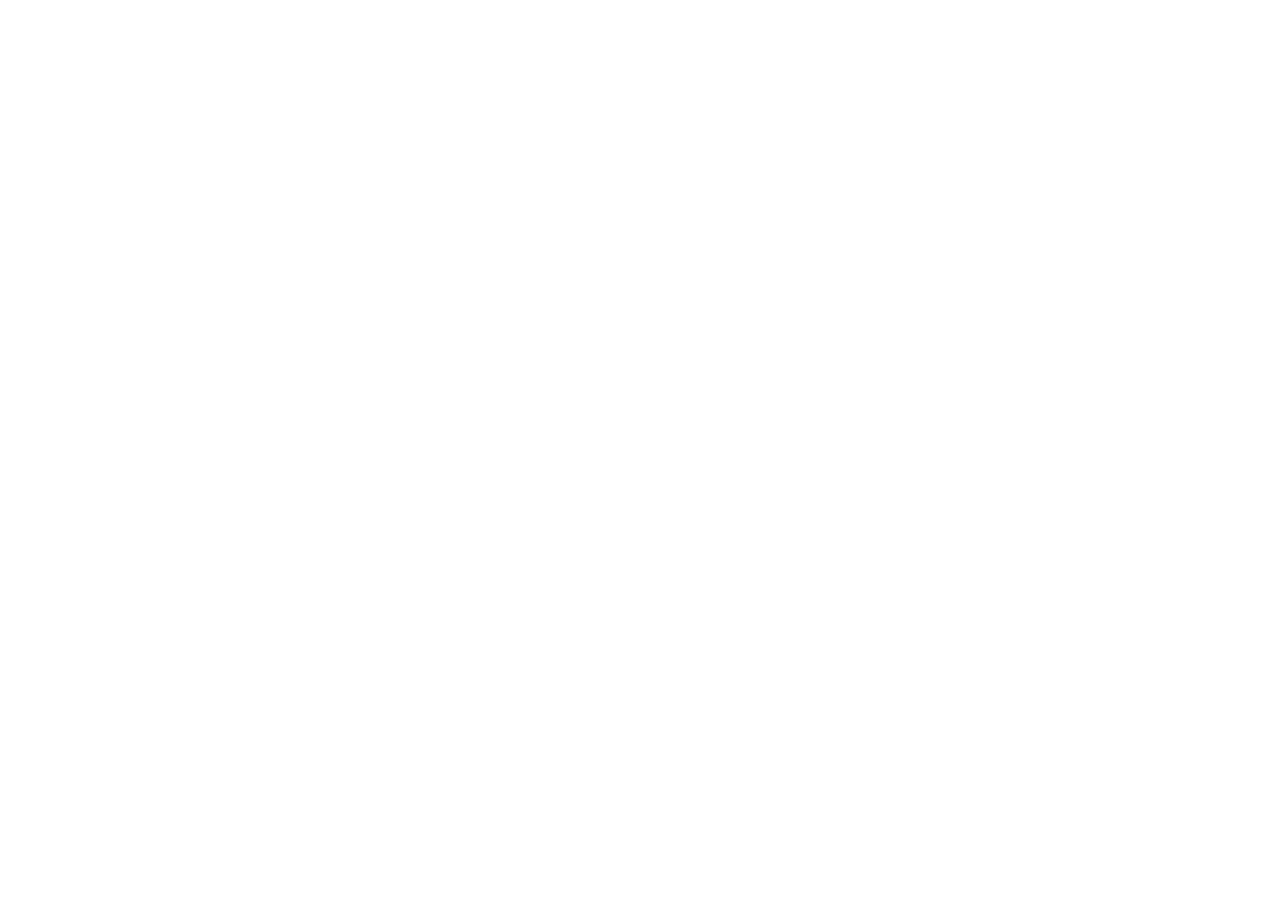
==== page/about.html @ bf70a5d6 "first commit" ====
<!DOCTYPE html>
<html lang="en">
  <head>
    <meta charset="UTF-8" />
    <meta http-equiv="X-UA-Compatible" content="IE=edge" />
    <meta name="viewport" content="width=device-width, initial-scale=1.0" />
    <link rel="stylesheet" href="/style/about.css" />
    <title>GADGET WORLD</title>
  </head>
  <body>
    <script src="/js/about.js"></script>
  </body>
</html>
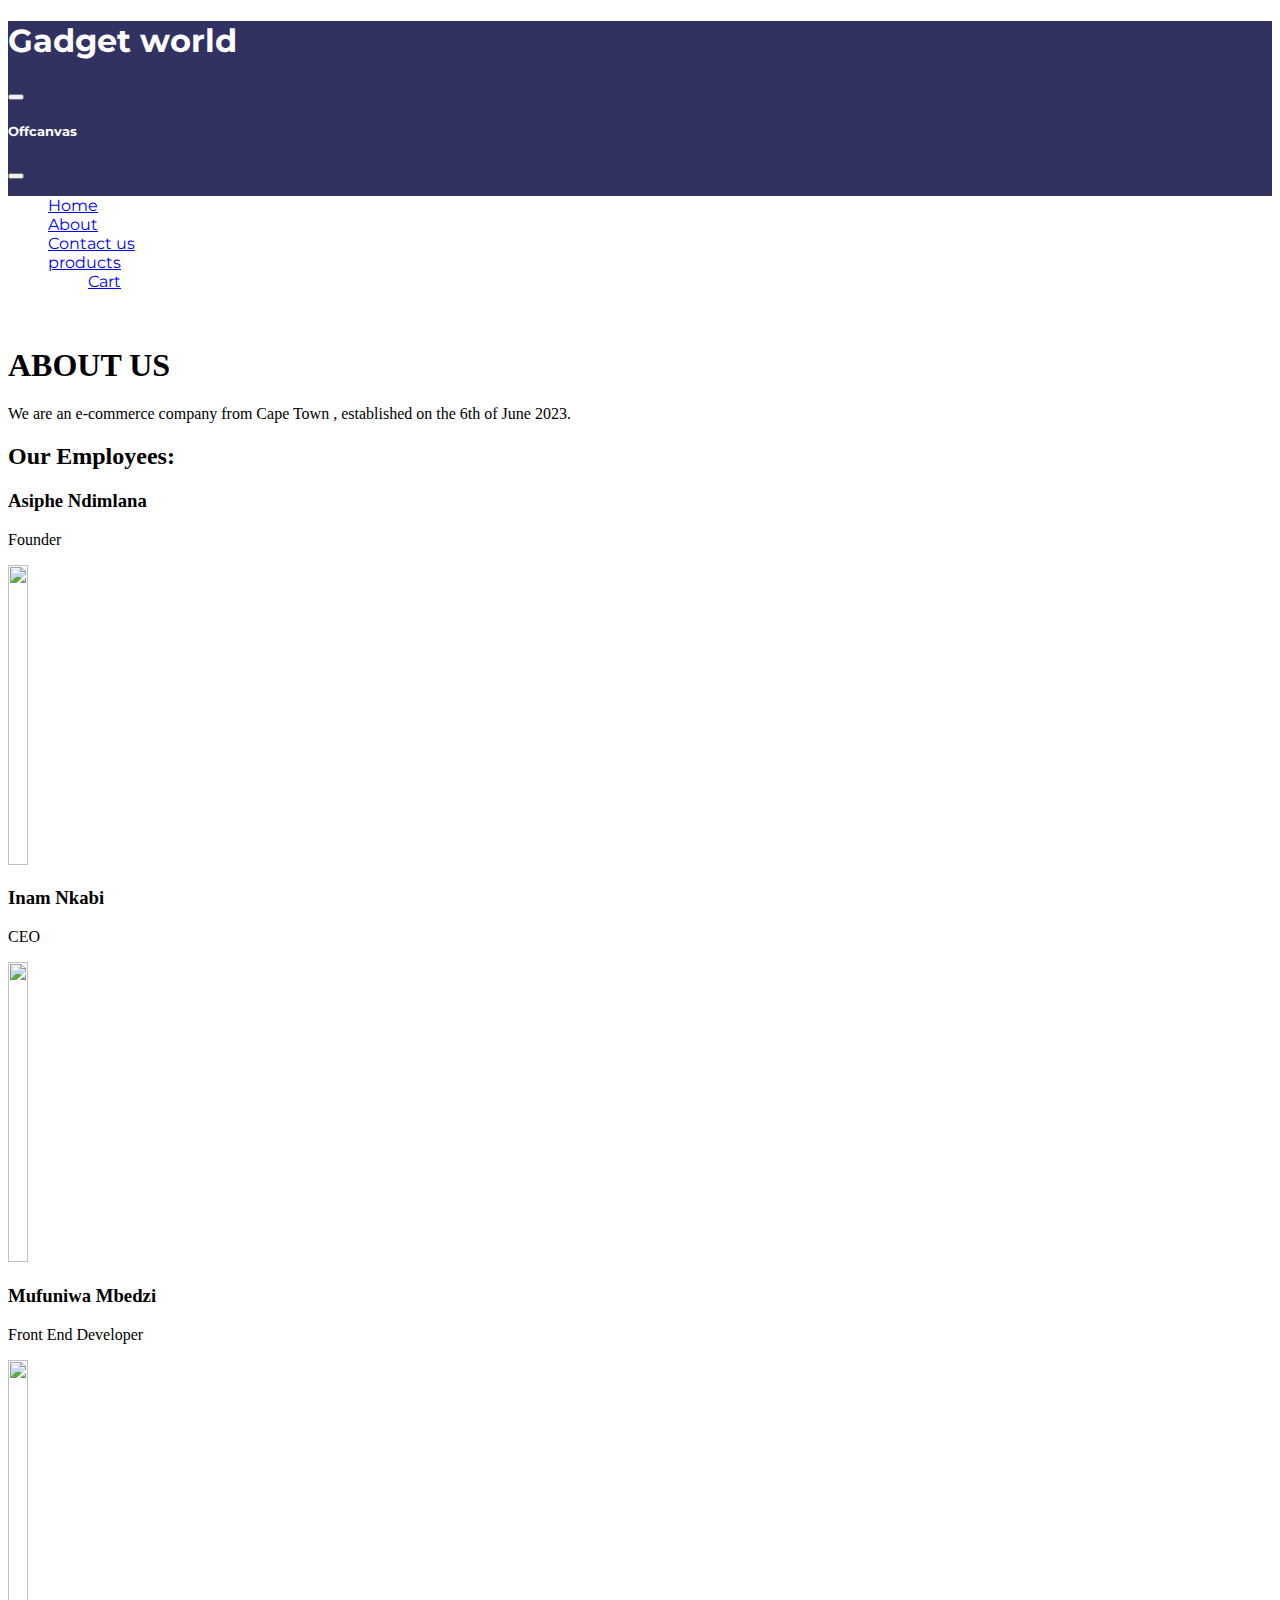
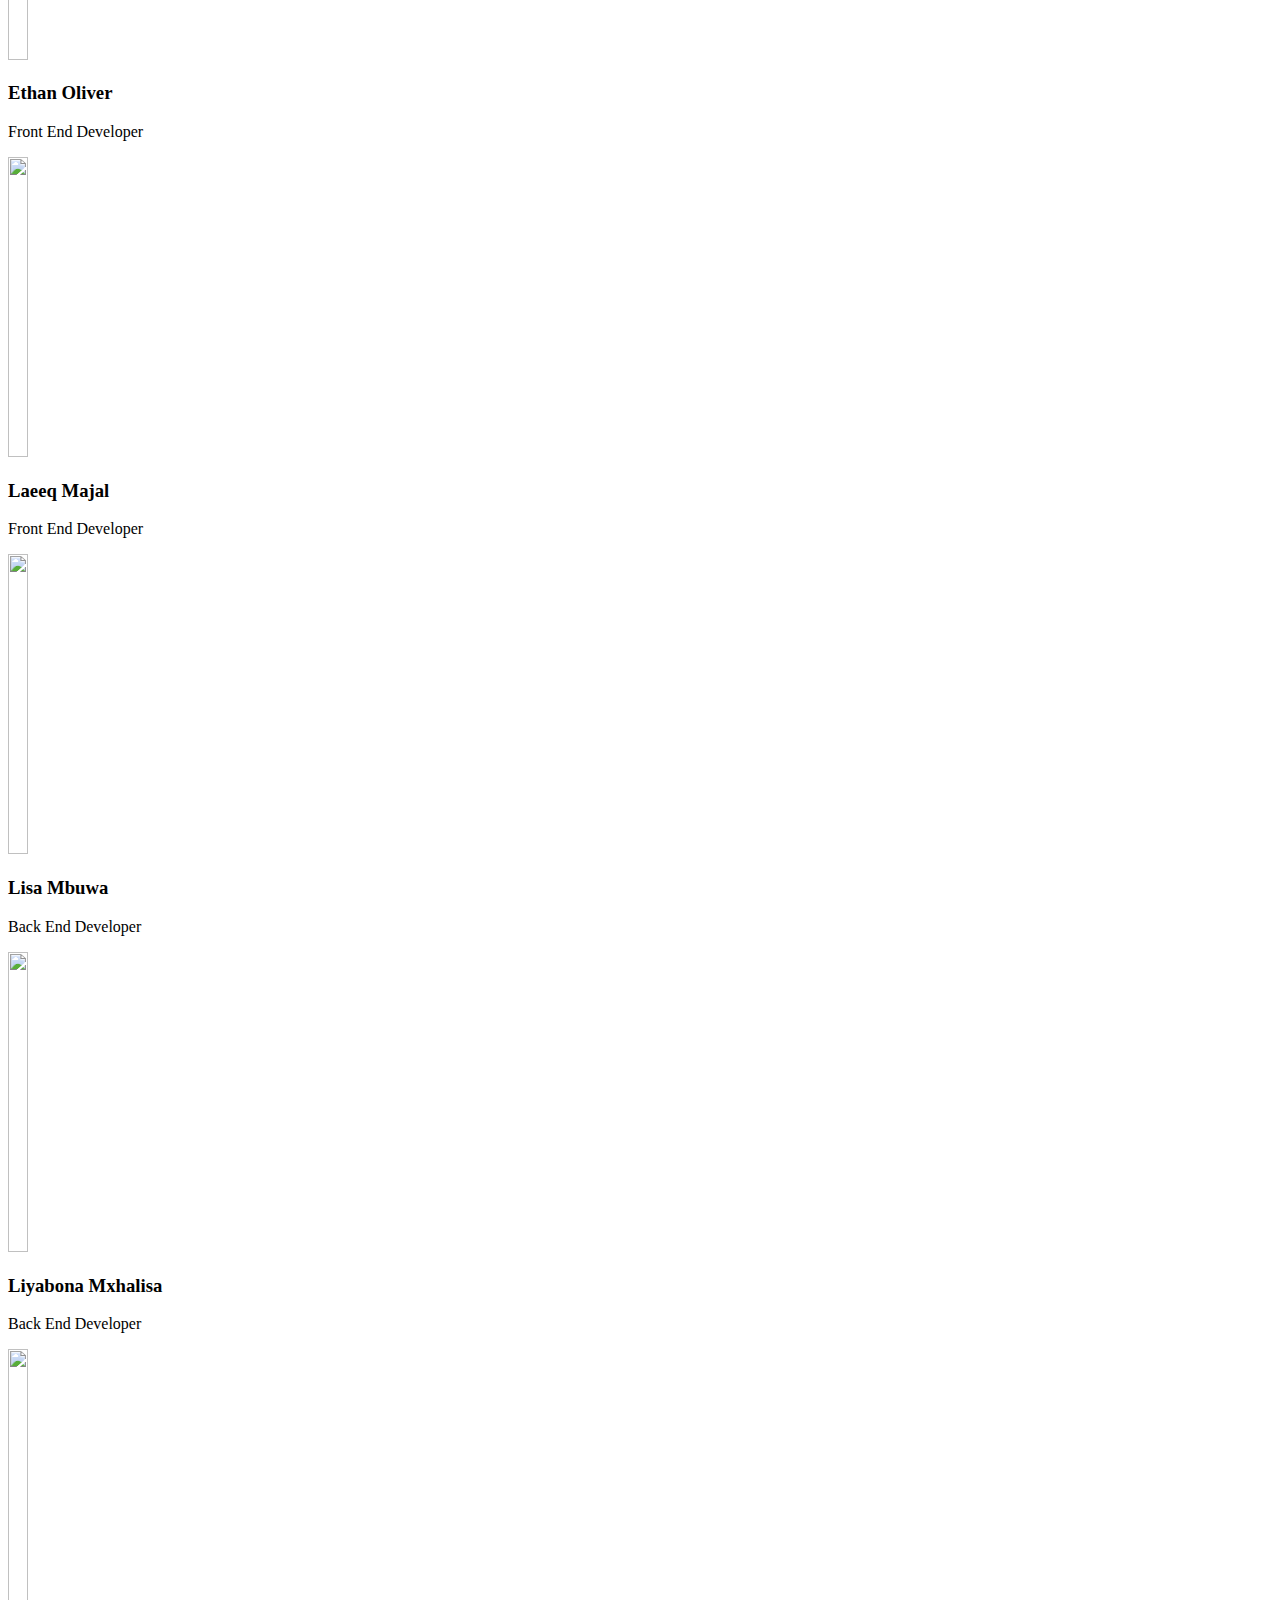
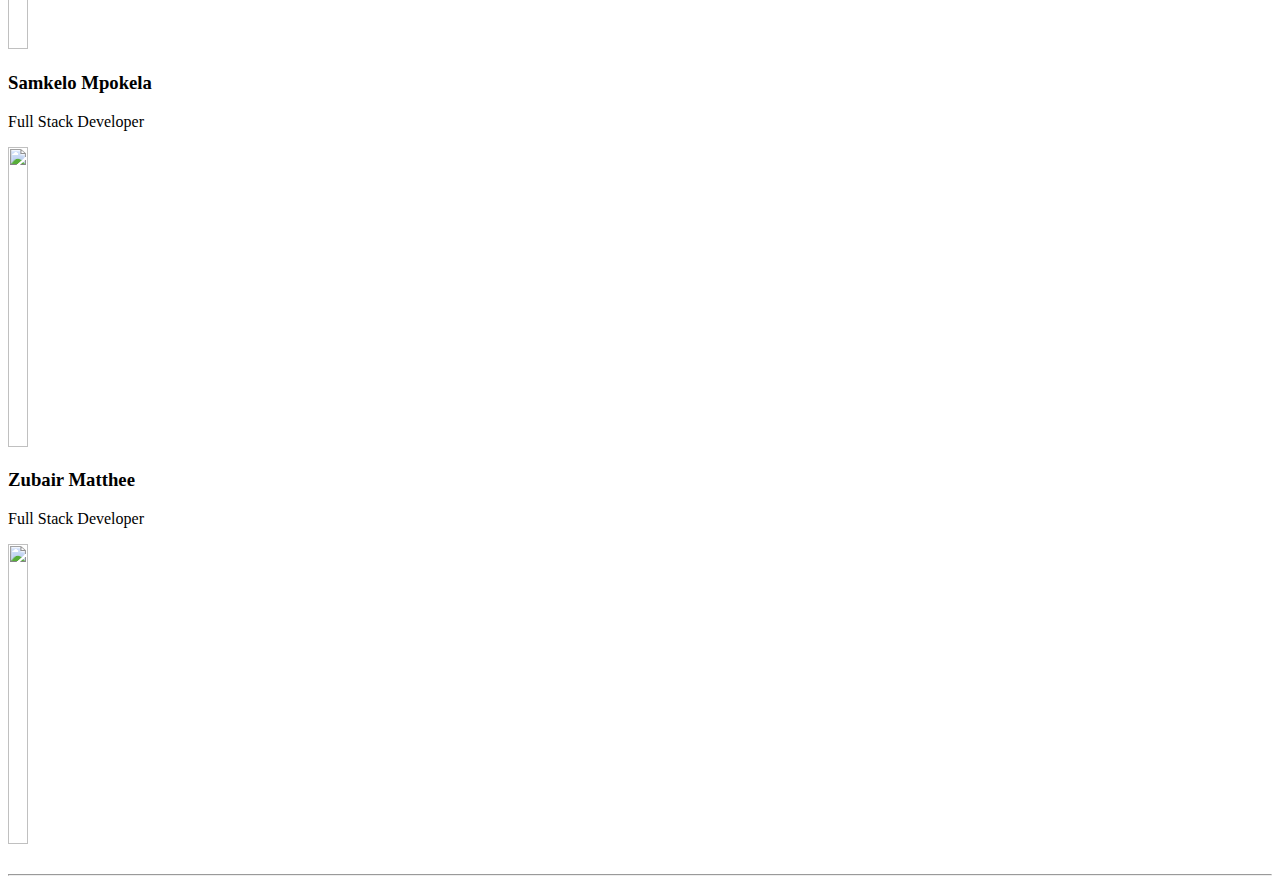
==== commit 099607a8: "about" ====
--- a/page/about.html
+++ b/page/about.html
@@ -5,9 +5,170 @@
     <meta http-equiv="X-UA-Compatible" content="IE=edge" />
     <meta name="viewport" content="width=device-width, initial-scale=1.0" />
     <link rel="stylesheet" href="/style/about.css" />
+    <link
+      href="https://cdn.jsdelivr.net/npm/bootstrap@5.3.0/dist/css/bootstrap.min.css"
+      rel="stylesheet"
+      integrity="sha384-9ndCyUaIbzAi2FUVXJi0CjmCapSmO7SnpJef0486qhLnuZ2cdeRhO02iuK6FUUVM"
+      crossorigin="anonymous"
+    />
     <title>GADGET WORLD</title>
   </head>
-  <body>
+  <body class="bg-body-tertiary text-white">
+    <header>
+      <nav class="navbar sticky-top  p-2 m-2 navigation bg-primary">
+        <div class="container-fluid">
+          <h1 class="h-1 swift-up-text">Gadget world</h1>
+          <button
+            class="navbar-toggler"
+            type="button"
+            data-bs-toggle="offcanvas"
+            data-bs-target="#offcanvasNavbar"
+            aria-controls="offcanvasNavbar"
+            aria-label="Toggle navigation"
+          >
+            <span class="navbar-toggler-icon"></span>
+          </button>
+          <div
+            class="offcanvas offcanvas-end"
+            tabindex="-1"
+            id="offcanvasNavbar"
+            aria-labelledby="offcanvasNavbarLabel"
+          >
+            <div class="offcanvas-header">
+              <h5 class="offcanvas-title" id="offcanvasNavbarLabel">
+                Offcanvas
+              </h5>
+              <button
+                type="button"
+                class="btn-close"
+                data-bs-dismiss="offcanvas"
+                aria-label="Close"
+              ></button>
+            </div>
+            <div class="offcanvas-body">
+              <ul class="navbar-nav justify-content-end flex-grow-1 pe-3">
+                <li class="nav-item">
+                  <a
+                    class="nav-link active"
+                    aria-current="page"
+                    href="/index.html"
+                    >Home</a
+                  >
+                </li>
+                <li class="nav-item">
+                  <a class="nav-link active" href="/page/about.html">About</a>
+                </li>
+                <li class="nav-item">
+                  <a class="nav-link active" href="/page/contact.html"
+                    >Contact us</a
+                  >
+                </li>
+                <li class="nav-item dropdown">
+                  <a
+                    class="nav-link dropdown-toggle"
+                    href="/page/products.html"
+                    role="button"
+                    data-bs-toggle="dropdown"
+                    aria-expanded="false"
+                  >
+                    products
+                  </a>
+                  <ul class="dropdown-menu">
+                    <li>
+                      <a class="dropdown-item" href="/page/cart.html">Cart</a>
+                    </li>
+                  </ul>
+                </li>
+              </ul>
+            </div>
+          </div>
+        </div>
+      </nav>
+    </header>
+
+    <br />
+    <h1 class="text-black text-center">ABOUT US</h1>
+    <p>
+      We are an e-commerce company from Cape Town , established on the 6th of
+      June 2023.
+    </p>
+    <h2>Our Employees:</h2>
+    <div class="us row justify-content-evenly"></div>
+    <br />
+
+
+    <hr class="my-4" />
+    <footer class="bg-dark text-center text-white">
+      <!-- Grid container -->
+      <div class="container">
+        <!-- Section: Social media -->
+        <section>
+          <!-- Facebook -->
+          <a
+            class="btn btn-outline-light btn-floating m-1"
+            href="#!"
+            role="button"
+            ><i class="fab fa-facebook-f"></i
+          ></a>
+
+          <!-- Twitter -->
+          <a
+            class="btn btn-outline-light btn-floating m-1"
+            href="#!"
+            role="button"
+            ><i class="fab fa-twitter"></i
+          ></a>
+
+          <!-- Google -->
+          <a
+            class="btn btn-outline-light btn-floating m-1"
+            href="#!"
+            role="button"
+            ><i class="fab fa-google"></i
+          ></a>
+
+          <!-- Instagram -->
+          <a
+            class="btn btn-outline-light btn-floating m-1"
+            href="#!"
+            role="button"
+            ><i class="fab fa-instagram"></i
+          ></a>
+
+          <!-- Linkedin -->
+          <a
+            class="btn btn-outline-light btn-floating m-1"
+            href="#!"
+            role="button"
+            ><i class="fab fa-linkedin-in"></i
+          ></a>
+
+          <!-- Github -->
+          <a
+            class="btn btn-outline-light btn-floating m-1"
+            href="#!"
+            role="button"
+            ><i class="fab fa-github"></i
+          ></a>
+        </section>
+        <!-- Section: Social media -->
+      </div>
+      <!-- Grid container -->
+    </footer>
+    <script
+      src="https://kit.fontawesome.com/a076d05399.js"
+      crossorigin="anonymous"
+    ></script>
     <script src="/js/about.js"></script>
+    <script src="https://unpkg.com/aos@2.3.1/dist/aos.js"></script>
+    <script
+      src="https://kit.fontawesome.com/95273b878a.js"
+      crossorigin="anonymous"
+    ></script>
+    <script
+      src="https://cdn.jsdelivr.net/npm/bootstrap@5.3.0/dist/js/bootstrap.bundle.min.js"
+      integrity="sha384-geWF76RCwLtnZ8qwWowPQNguL3RmwHVBC9FhGdlKrxdiJJigb/j/68SIy3Te4Bkz"
+      crossorigin="anonymous"
+    ></script>
   </body>
 </html>
--- a/style/about.css
+++ b/style/about.css
@@ -0,0 +1,65 @@
+@import url("https://fonts.googleapis.com/css2?family=Montserrat&display=swap");
+.employees {
+  /* padding: 5px; */
+  /* box-shadow: 0 4px 10px rgba(130, 127, 127, 0.3); */
+  border-radius: 10px;
+}
+body {
+  overflow-x: hidden !important;
+}
+
+/* Media Query for 700px screen width */
+/* @media (max-width: 700px) {
+
+
+  .employees {
+    width: 100%;
+    max-width: none;
+    min-width: none;
+  }
+} */
+
+
+.card {
+  background-color: white !important;
+  color: black !important;
+  width: 400px !important;
+}
+@media screen and (max-width: 420px) {
+    .card {
+        background-color: white !important;
+        color: black !important;
+        width: 300px !important;
+      }
+}
+@media screen and (max-width: 310px) {
+    .card {
+        background-color: white !important;
+        color: black !important;
+        width: 290px !important;
+      }
+}
+img {
+  width: fit-content !important;
+  height: 300px !important;
+}
+
+.navbar.sticky-top.p-2.m-2.navigation.bg-primary {
+  background-color: rgb(50, 50, 98) !important;
+  color: white !important;
+  font-family: "Montserrat", sans-serif;
+}
+.offcanvas-body {
+  background-color: white !important;
+  color: white !important;
+  font-family: "Montserrat", sans-serif;
+}
+.nav-item {
+  background-color: white !important;
+  color: white !important;
+  font-family: "Montserrat", sans-serif;
+}
+.offcanvas-header {
+  background-color: rgb(50, 50, 98) !important;
+  color: white !important;
+}
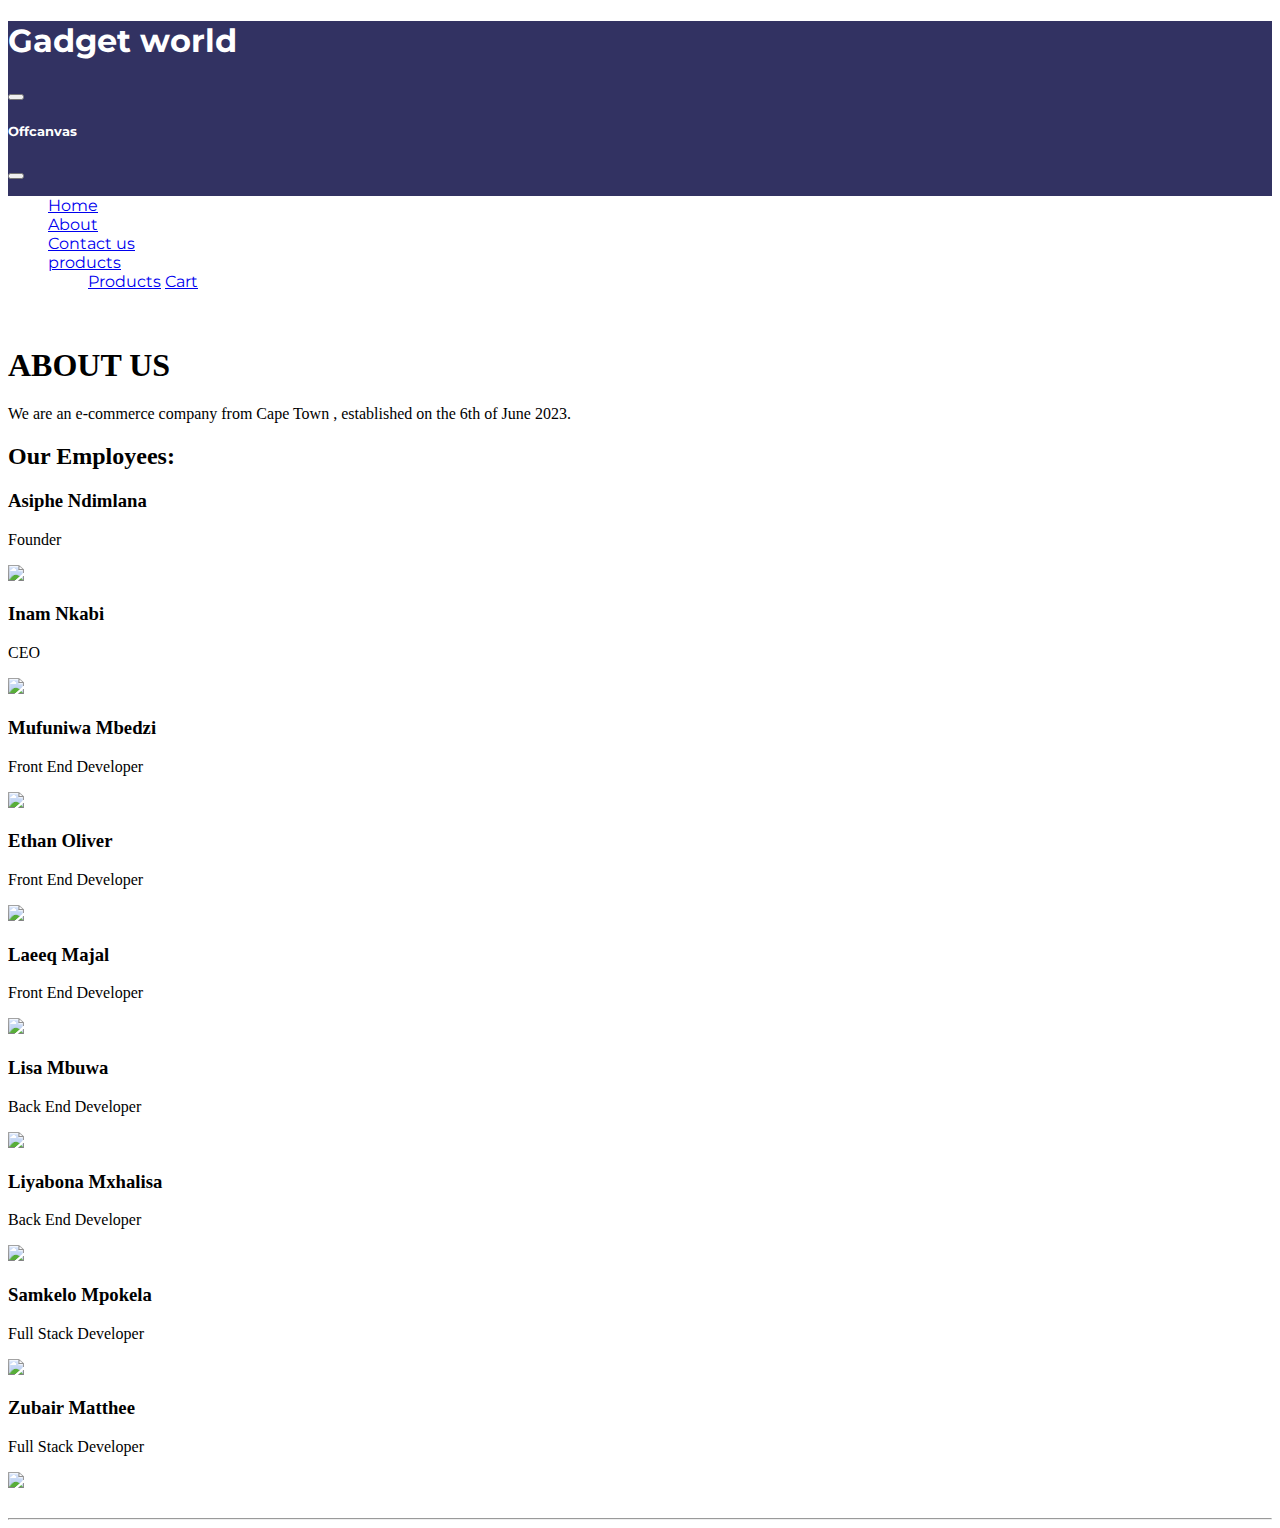
==== commit f36305a3: "..." ====
--- a/page/about.html
+++ b/page/about.html
@@ -15,7 +15,7 @@
   </head>
   <body class="bg-body-tertiary text-white">
     <header>
-      <nav class="navbar sticky-top  p-2 m-2 navigation bg-primary">
+      <nav class="navbar sticky-top p-2 m-2 navigation bg-primary">
         <div class="container-fluid">
           <h1 class="h-1 swift-up-text">Gadget world</h1>
           <button
@@ -74,7 +74,9 @@
                     products
                   </a>
                   <ul class="dropdown-menu">
+                    
                     <li>
+                      <a class="dropdown-item" href="/page/products.html">Products</a>
                       <a class="dropdown-item" href="/page/cart.html">Cart</a>
                     </li>
                   </ul>
@@ -95,7 +97,6 @@
     <h2>Our Employees:</h2>
     <div class="us row justify-content-evenly"></div>
     <br />
-
 
     <hr class="my-4" />
     <footer class="bg-dark text-center text-white">
--- a/style/about.css
+++ b/style/about.css
@@ -1,47 +1,39 @@
 @import url("https://fonts.googleapis.com/css2?family=Montserrat&display=swap");
 .employees {
   /* padding: 5px; */
-  /* box-shadow: 0 4px 10px rgba(130, 127, 127, 0.3); */
+  box-shadow: 0 4px 10px rgba(130, 127, 127, 0.3);
   border-radius: 10px;
 }
 body {
   overflow-x: hidden !important;
 }
 
-/* Media Query for 700px screen width */
-/* @media (max-width: 700px) {
-
-
-  .employees {
-    width: 100%;
-    max-width: none;
-    min-width: none;
-  }
-} */
-
-
 .card {
   background-color: white !important;
   color: black !important;
   width: 400px !important;
 }
+.card-body {
+  overflow: hidden !important;
+}
 @media screen and (max-width: 420px) {
-    .card {
-        background-color: white !important;
-        color: black !important;
-        width: 300px !important;
-      }
+  .card {
+    background-color: white !important;
+    color: black !important;
+    width: 300px !important;
+  }
 }
 @media screen and (max-width: 310px) {
-    .card {
-        background-color: white !important;
-        color: black !important;
-        width: 290px !important;
-      }
+  .card {
+    background-color: white !important;
+    color: black !important;
+    width: 290px !important;
+  }
 }
 img {
-  width: fit-content !important;
+  width: auto !important;
   height: 300px !important;
+  object-fit: cover;
 }
 
 .navbar.sticky-top.p-2.m-2.navigation.bg-primary {
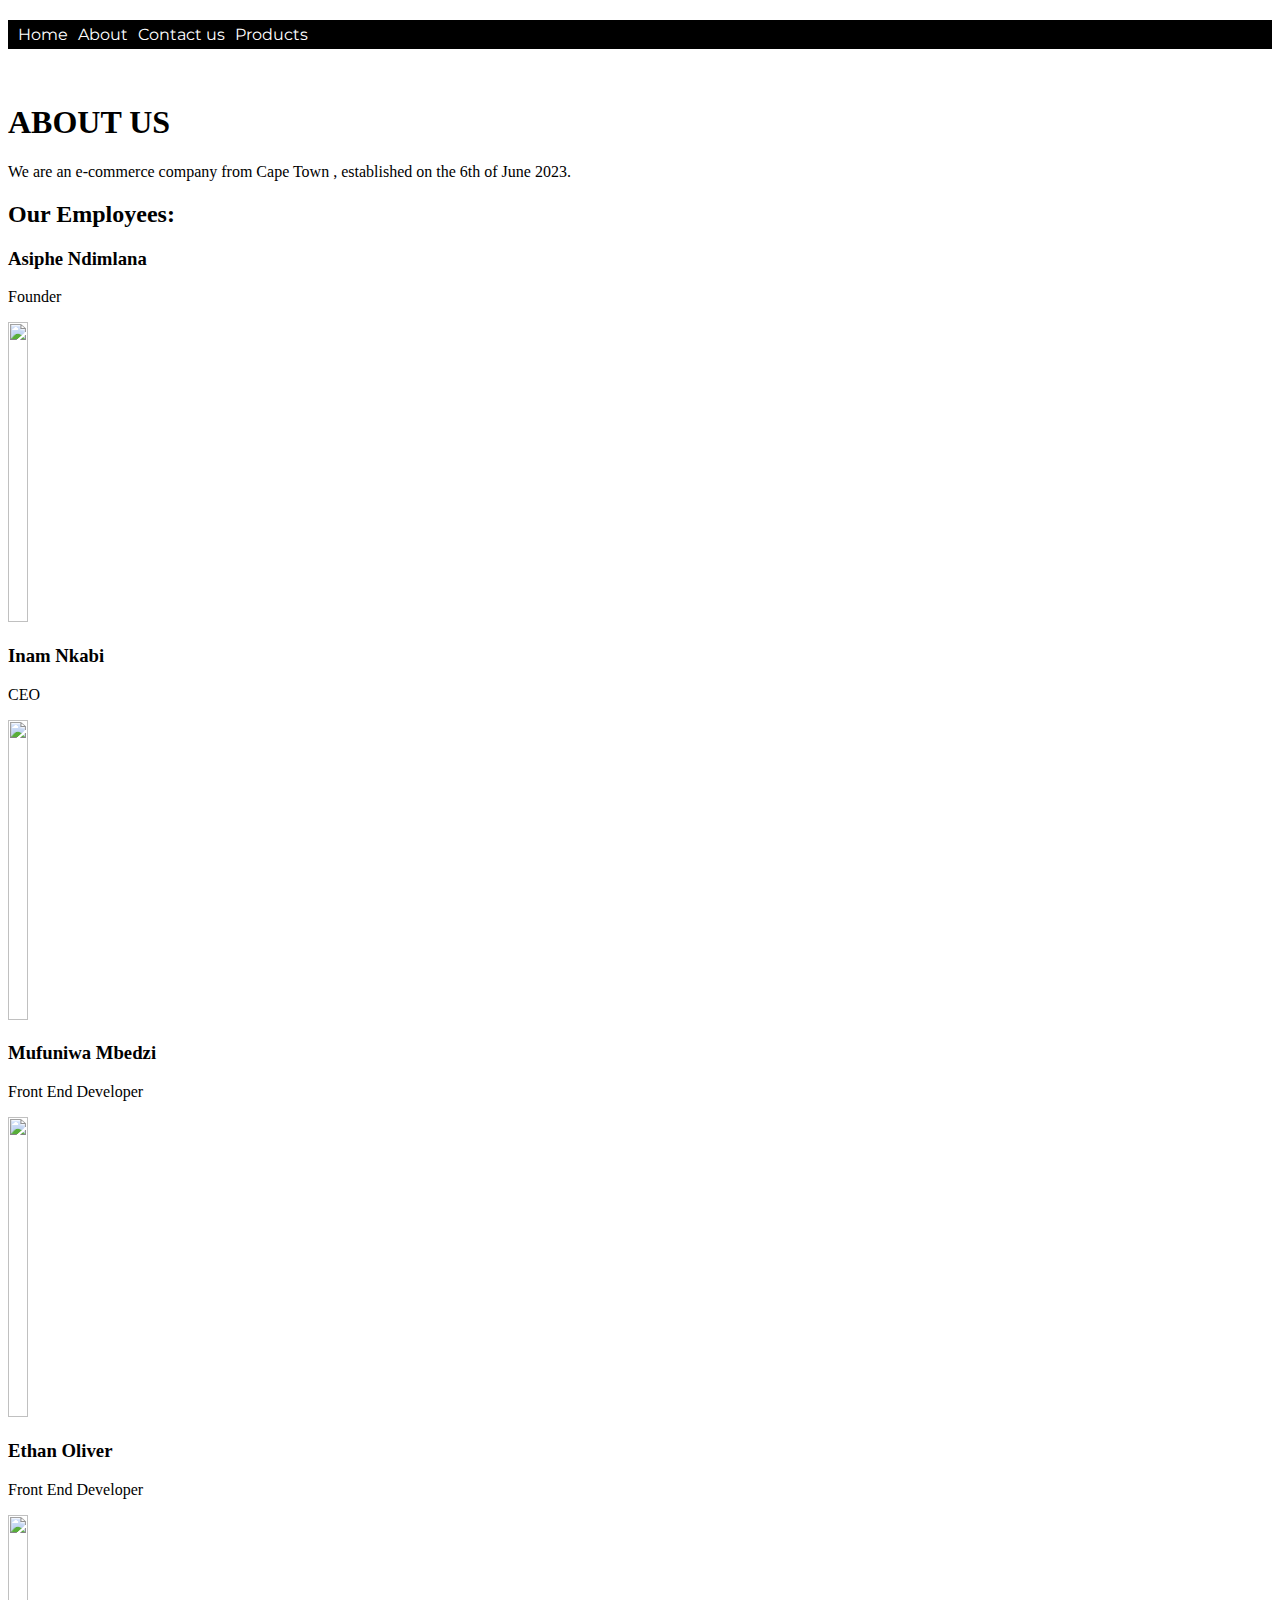
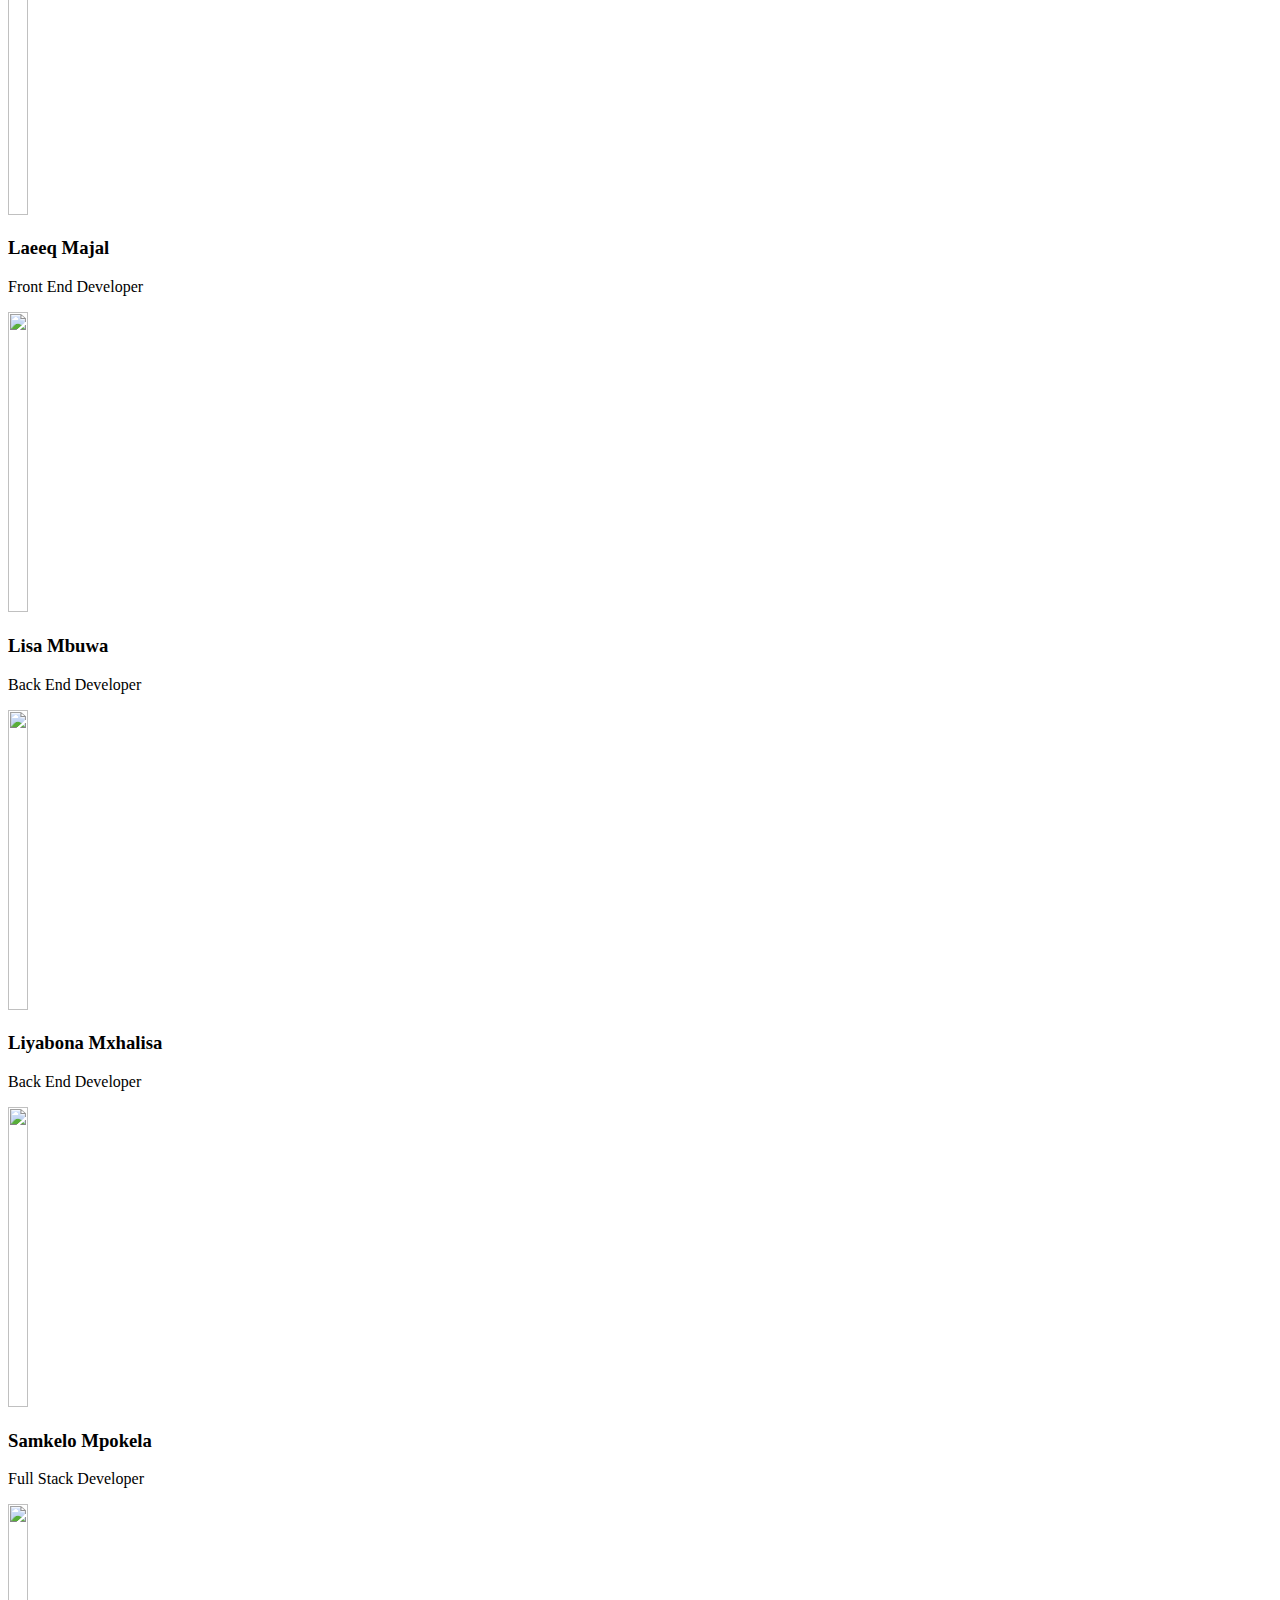
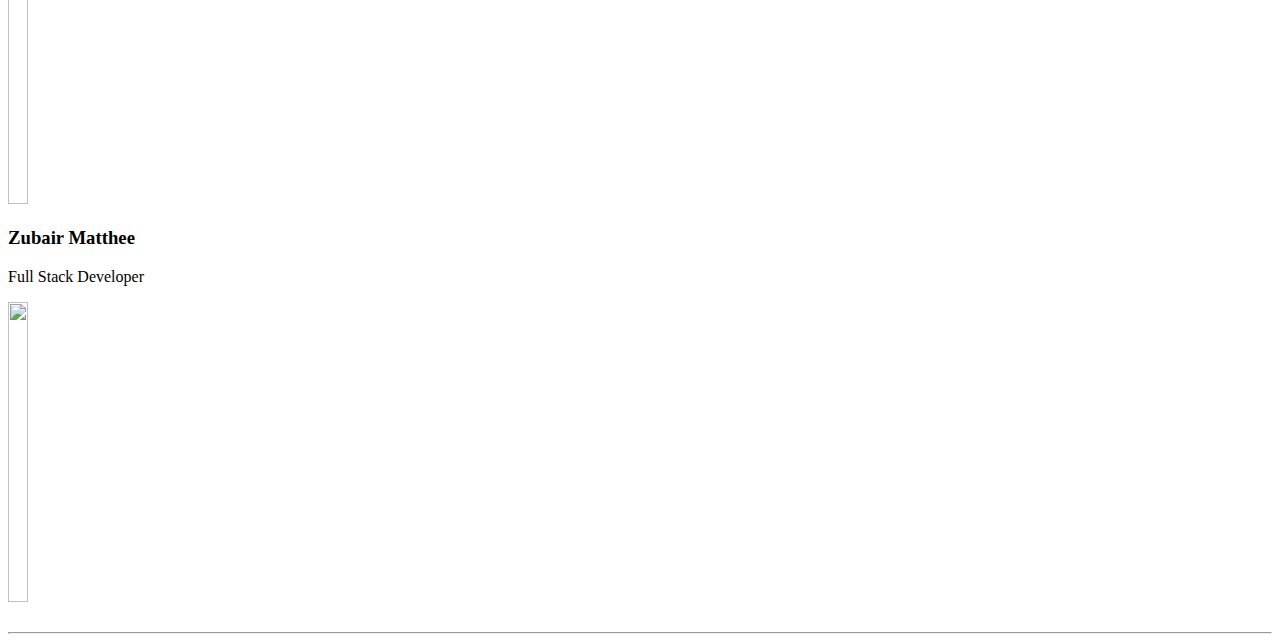
==== commit 7c46d74f: "..." ====
--- a/page/about.html
+++ b/page/about.html
@@ -15,77 +15,34 @@
   </head>
   <body class="bg-body-tertiary text-white">
     <header>
-      <nav class="navbar sticky-top p-2 m-2 navigation bg-primary">
-        <div class="container-fluid">
-          <h1 class="h-1 swift-up-text">Gadget world</h1>
-          <button
-            class="navbar-toggler"
-            type="button"
-            data-bs-toggle="offcanvas"
-            data-bs-target="#offcanvasNavbar"
-            aria-controls="offcanvasNavbar"
-            aria-label="Toggle navigation"
-          >
-            <span class="navbar-toggler-icon"></span>
-          </button>
-          <div
-            class="offcanvas offcanvas-end"
-            tabindex="-1"
-            id="offcanvasNavbar"
-            aria-labelledby="offcanvasNavbarLabel"
-          >
-            <div class="offcanvas-header">
-              <h5 class="offcanvas-title" id="offcanvasNavbarLabel">
-                Offcanvas
-              </h5>
-              <button
-                type="button"
-                class="btn-close"
-                data-bs-dismiss="offcanvas"
-                aria-label="Close"
-              ></button>
-            </div>
-            <div class="offcanvas-body">
-              <ul class="navbar-nav justify-content-end flex-grow-1 pe-3">
-                <li class="nav-item">
-                  <a
-                    class="nav-link active"
-                    aria-current="page"
-                    href="/index.html"
-                    >Home</a
-                  >
-                </li>
-                <li class="nav-item">
-                  <a class="nav-link active" href="/page/about.html">About</a>
-                </li>
-                <li class="nav-item">
-                  <a class="nav-link active" href="/page/contact.html"
-                    >Contact us</a
-                  >
-                </li>
-                <li class="nav-item dropdown">
-                  <a
-                    class="nav-link dropdown-toggle"
-                    href="/page/products.html"
-                    role="button"
-                    data-bs-toggle="dropdown"
-                    aria-expanded="false"
-                  >
-                    products
-                  </a>
-                  <ul class="dropdown-menu">
-                    
-                    <li>
-                      <a class="dropdown-item" href="/page/products.html">Products</a>
-                      <a class="dropdown-item" href="/page/cart.html">Cart</a>
-                    </li>
-                  </ul>
-                </li>
-              </ul>
-            </div>
-          </div>
+      <nav>
+       
+
+        <div class="cart_items">
+          <h2 class="items"></h2>
+        </div>
+        <ul class="navbar-nav">
+          <li class="nav-item">
+            <a class="nav-link active" aria-current="page" href="/index.html"
+              >Home</a
+            >
+          </li>
+          <li class="nav-item">
+            <a class="nav-link active" href="/page/about.html">About</a>
+          </li>
+          <li class="nav-item">
+            <a class="nav-link active" href="/page/contact.html">Contact us</a>
+          </li>
+          <li class="nav-item">
+            <a class="nav-link active" href="/page/products.html">Products</a>
+          </li>
+        </ul>
+        <div class="nav_bag">
+          <p><i class="bx bx-shopping-bag"></i></p>
         </div>
       </nav>
+     
+       
     </header>
 
     <br />
@@ -97,6 +54,7 @@
     <h2>Our Employees:</h2>
     <div class="us row justify-content-evenly"></div>
     <br />
+
 
     <hr class="my-4" />
     <footer class="bg-dark text-center text-white">
--- a/style/about.css
+++ b/style/about.css
@@ -1,39 +1,53 @@
 @import url("https://fonts.googleapis.com/css2?family=Montserrat&display=swap");
 .employees {
-  /* padding: 5px; */
-  box-shadow: 0 4px 10px rgba(130, 127, 127, 0.3);
+ 
   border-radius: 10px;
 }
 body {
   overflow-x: hidden !important;
 }
+nav{
+  background-color: black !important;
+  color: white !important;
+}
+.navbar-nav {
+  display: flex !important;
+  flex-direction: row !important;
+  margin: 5px !important;
+  padding: 5px !important;
+  gap: 10px !important;
 
+  list-style: none !important;
+}
+.nav-link {
+  text-decoration: none !important;
+  color: white !important;
+}
+.nav-link:hover {
+  color: blue !important;
+}
 .card {
   background-color: white !important;
   color: black !important;
   width: 400px !important;
 }
-.card-body {
-  overflow: hidden !important;
-}
 @media screen and (max-width: 420px) {
-  .card {
-    background-color: white !important;
-    color: black !important;
-    width: 300px !important;
-  }
+    .card {
+        background-color: white !important;
+        color: black !important;
+        width: 300px !important;
+      }
 }
 @media screen and (max-width: 310px) {
-  .card {
-    background-color: white !important;
-    color: black !important;
-    width: 290px !important;
-  }
+    .card {
+        background-color: white !important;
+        color: black !important;
+        width: 290px !important;
+      }
 }
 img {
-  width: auto !important;
+  width: fit-content !important;
   height: 300px !important;
-  object-fit: cover;
 }
 
 .navbar.sticky-top.p-2.m-2.navigation.bg-primary {
@@ -47,7 +61,7 @@
   font-family: "Montserrat", sans-serif;
 }
 .nav-item {
-  background-color: white !important;
+ 
   color: white !important;
   font-family: "Montserrat", sans-serif;
 }
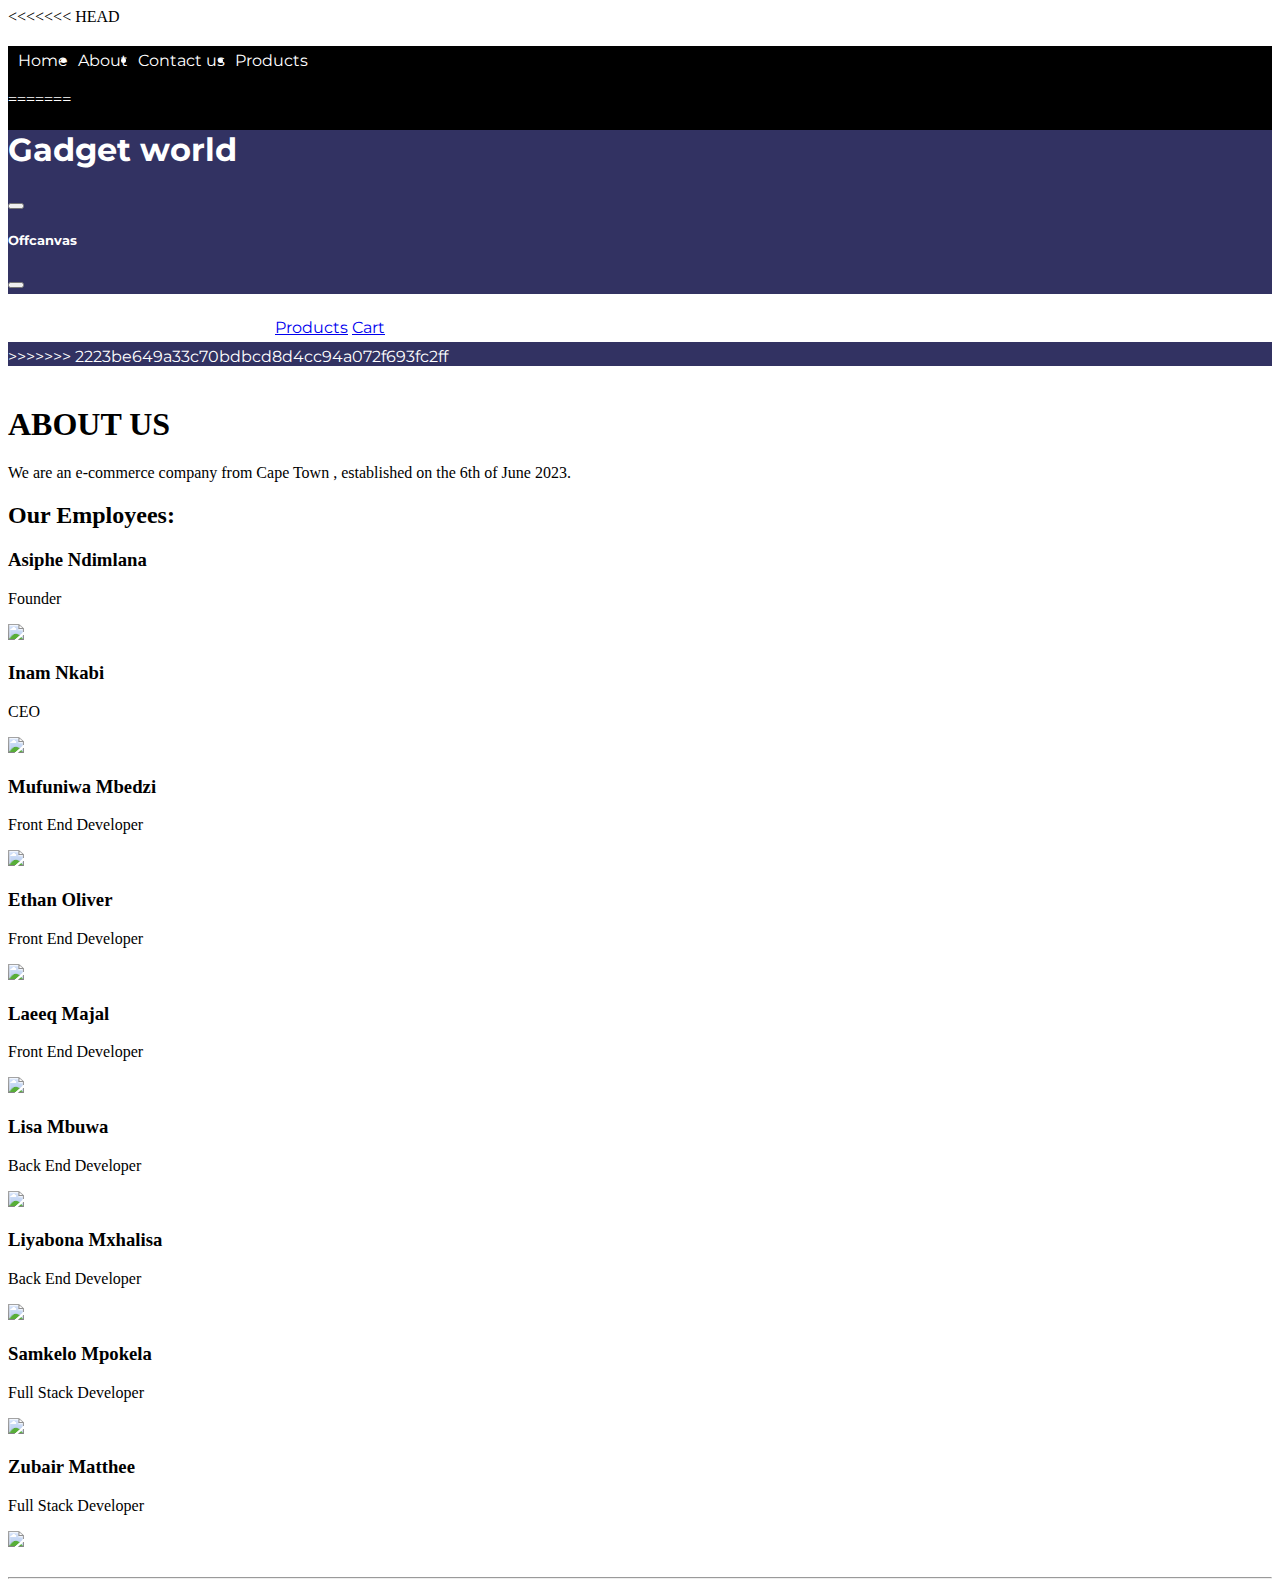
==== commit 2e92d8e5: "..." ====
--- a/page/about.html
+++ b/page/about.html
@@ -15,6 +15,7 @@
   </head>
   <body class="bg-body-tertiary text-white">
     <header>
+<<<<<<< HEAD
       <nav>
        
 
@@ -39,6 +40,77 @@
         </ul>
         <div class="nav_bag">
           <p><i class="bx bx-shopping-bag"></i></p>
+=======
+      <nav class="navbar sticky-top p-2 m-2 navigation bg-primary">
+        <div class="container-fluid">
+          <h1 class="h-1 swift-up-text">Gadget world</h1>
+          <button
+            class="navbar-toggler"
+            type="button"
+            data-bs-toggle="offcanvas"
+            data-bs-target="#offcanvasNavbar"
+            aria-controls="offcanvasNavbar"
+            aria-label="Toggle navigation"
+          >
+            <span class="navbar-toggler-icon"></span>
+          </button>
+          <div
+            class="offcanvas offcanvas-end"
+            tabindex="-1"
+            id="offcanvasNavbar"
+            aria-labelledby="offcanvasNavbarLabel"
+          >
+            <div class="offcanvas-header">
+              <h5 class="offcanvas-title" id="offcanvasNavbarLabel">
+                Offcanvas
+              </h5>
+              <button
+                type="button"
+                class="btn-close"
+                data-bs-dismiss="offcanvas"
+                aria-label="Close"
+              ></button>
+            </div>
+            <div class="offcanvas-body">
+              <ul class="navbar-nav justify-content-end flex-grow-1 pe-3">
+                <li class="nav-item">
+                  <a
+                    class="nav-link active"
+                    aria-current="page"
+                    href="/index.html"
+                    >Home</a
+                  >
+                </li>
+                <li class="nav-item">
+                  <a class="nav-link active" href="/page/about.html">About</a>
+                </li>
+                <li class="nav-item">
+                  <a class="nav-link active" href="/page/contact.html"
+                    >Contact us</a
+                  >
+                </li>
+                <li class="nav-item dropdown">
+                  <a
+                    class="nav-link dropdown-toggle"
+                    href="/page/products.html"
+                    role="button"
+                    data-bs-toggle="dropdown"
+                    aria-expanded="false"
+                  >
+                    products
+                  </a>
+                  <ul class="dropdown-menu">
+                    
+                    <li>
+                      <a class="dropdown-item" href="/page/products.html">Products</a>
+                      <a class="dropdown-item" href="/page/cart.html">Cart</a>
+                    </li>
+                  </ul>
+                </li>
+              </ul>
+            </div>
+          </div>
+>>>>>>> 2223be649a33c70bdbcd8d4cc94a072f693fc2ff
         </div>
       </nav>
      
@@ -55,7 +127,6 @@
     <div class="us row justify-content-evenly"></div>
     <br />
 
-
     <hr class="my-4" />
     <footer class="bg-dark text-center text-white">
       <!-- Grid container -->
--- a/style/about.css
+++ b/style/about.css
@@ -1,6 +1,11 @@
 @import url("https://fonts.googleapis.com/css2?family=Montserrat&display=swap");
 .employees {
+<<<<<<< HEAD
  
+=======
+  /* padding: 5px; */
+  box-shadow: 0 4px 10px rgba(130, 127, 127, 0.3);
+>>>>>>> 2223be649a33c70bdbcd8d4cc94a072f693fc2ff
   border-radius: 10px;
 }
 body {
@@ -17,6 +22,7 @@
   padding: 5px !important;
   gap: 10px !important;
 
+<<<<<<< HEAD
   list-style: none !important;
 }
 .nav-link {
@@ -26,28 +32,34 @@
 .nav-link:hover {
   color: blue !important;
 }
+=======
+>>>>>>> 2223be649a33c70bdbcd8d4cc94a072f693fc2ff
 .card {
   background-color: white !important;
   color: black !important;
   width: 400px !important;
 }
+.card-body {
+  overflow: hidden !important;
+}
 @media screen and (max-width: 420px) {
-    .card {
-        background-color: white !important;
-        color: black !important;
-        width: 300px !important;
-      }
+  .card {
+    background-color: white !important;
+    color: black !important;
+    width: 300px !important;
+  }
 }
 @media screen and (max-width: 310px) {
-    .card {
-        background-color: white !important;
-        color: black !important;
-        width: 290px !important;
-      }
+  .card {
+    background-color: white !important;
+    color: black !important;
+    width: 290px !important;
+  }
 }
 img {
-  width: fit-content !important;
+  width: auto !important;
   height: 300px !important;
+  object-fit: cover;
 }
 
 .navbar.sticky-top.p-2.m-2.navigation.bg-primary {
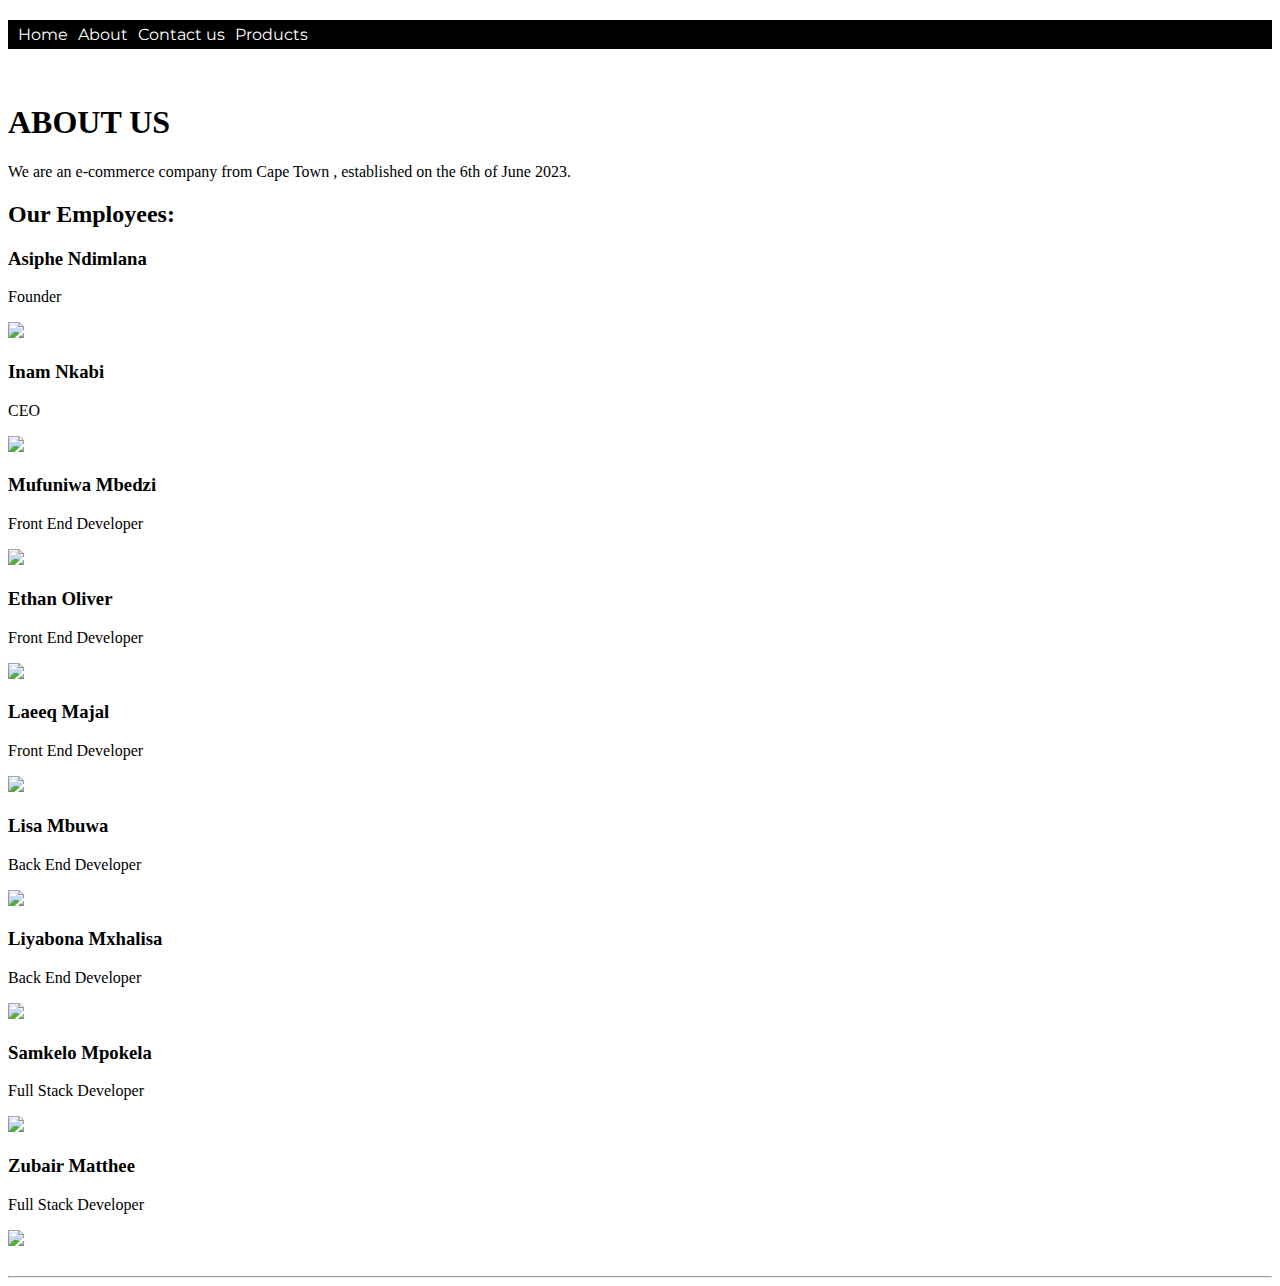
==== commit ecec8a06: "..." ====
--- a/page/about.html
+++ b/page/about.html
@@ -15,7 +15,6 @@
   </head>
   <body class="bg-body-tertiary text-white">
     <header>
-<<<<<<< HEAD
       <nav>
        
 
@@ -40,77 +39,6 @@
         </ul>
         <div class="nav_bag">
           <p><i class="bx bx-shopping-bag"></i></p>
-=======
-      <nav class="navbar sticky-top p-2 m-2 navigation bg-primary">
-        <div class="container-fluid">
-          <h1 class="h-1 swift-up-text">Gadget world</h1>
-          <button
-            class="navbar-toggler"
-            type="button"
-            data-bs-toggle="offcanvas"
-            data-bs-target="#offcanvasNavbar"
-            aria-controls="offcanvasNavbar"
-            aria-label="Toggle navigation"
-          >
-            <span class="navbar-toggler-icon"></span>
-          </button>
-          <div
-            class="offcanvas offcanvas-end"
-            tabindex="-1"
-            id="offcanvasNavbar"
-            aria-labelledby="offcanvasNavbarLabel"
-          >
-            <div class="offcanvas-header">
-              <h5 class="offcanvas-title" id="offcanvasNavbarLabel">
-                Offcanvas
-              </h5>
-              <button
-                type="button"
-                class="btn-close"
-                data-bs-dismiss="offcanvas"
-                aria-label="Close"
-              ></button>
-            </div>
-            <div class="offcanvas-body">
-              <ul class="navbar-nav justify-content-end flex-grow-1 pe-3">
-                <li class="nav-item">
-                  <a
-                    class="nav-link active"
-                    aria-current="page"
-                    href="/index.html"
-                    >Home</a
-                  >
-                </li>
-                <li class="nav-item">
-                  <a class="nav-link active" href="/page/about.html">About</a>
-                </li>
-                <li class="nav-item">
-                  <a class="nav-link active" href="/page/contact.html"
-                    >Contact us</a
-                  >
-                </li>
-                <li class="nav-item dropdown">
-                  <a
-                    class="nav-link dropdown-toggle"
-                    href="/page/products.html"
-                    role="button"
-                    data-bs-toggle="dropdown"
-                    aria-expanded="false"
-                  >
-                    products
-                  </a>
-                  <ul class="dropdown-menu">
-                    
-                    <li>
-                      <a class="dropdown-item" href="/page/products.html">Products</a>
-                      <a class="dropdown-item" href="/page/cart.html">Cart</a>
-                    </li>
-                  </ul>
-                </li>
-              </ul>
-            </div>
-          </div>
->>>>>>> 2223be649a33c70bdbcd8d4cc94a072f693fc2ff
         </div>
       </nav>
      
@@ -119,11 +47,11 @@
 
     <br />
     <h1 class="text-black text-center">ABOUT US</h1>
-    <p>
+    <p class="text-black">
       We are an e-commerce company from Cape Town , established on the 6th of
       June 2023.
     </p>
-    <h2>Our Employees:</h2>
+    <h2 class="text-black">Our Employees:</h2>
     <div class="us row justify-content-evenly"></div>
     <br />
 
--- a/style/about.css
+++ b/style/about.css
@@ -1,11 +1,6 @@
 @import url("https://fonts.googleapis.com/css2?family=Montserrat&display=swap");
 .employees {
-<<<<<<< HEAD
  
-=======
-  /* padding: 5px; */
-  box-shadow: 0 4px 10px rgba(130, 127, 127, 0.3);
->>>>>>> 2223be649a33c70bdbcd8d4cc94a072f693fc2ff
   border-radius: 10px;
 }
 body {
@@ -22,7 +17,6 @@
   padding: 5px !important;
   gap: 10px !important;
 
-<<<<<<< HEAD
   list-style: none !important;
 }
 .nav-link {
@@ -32,8 +26,6 @@
 .nav-link:hover {
   color: blue !important;
 }
-=======
->>>>>>> 2223be649a33c70bdbcd8d4cc94a072f693fc2ff
 .card {
   background-color: white !important;
   color: black !important;
